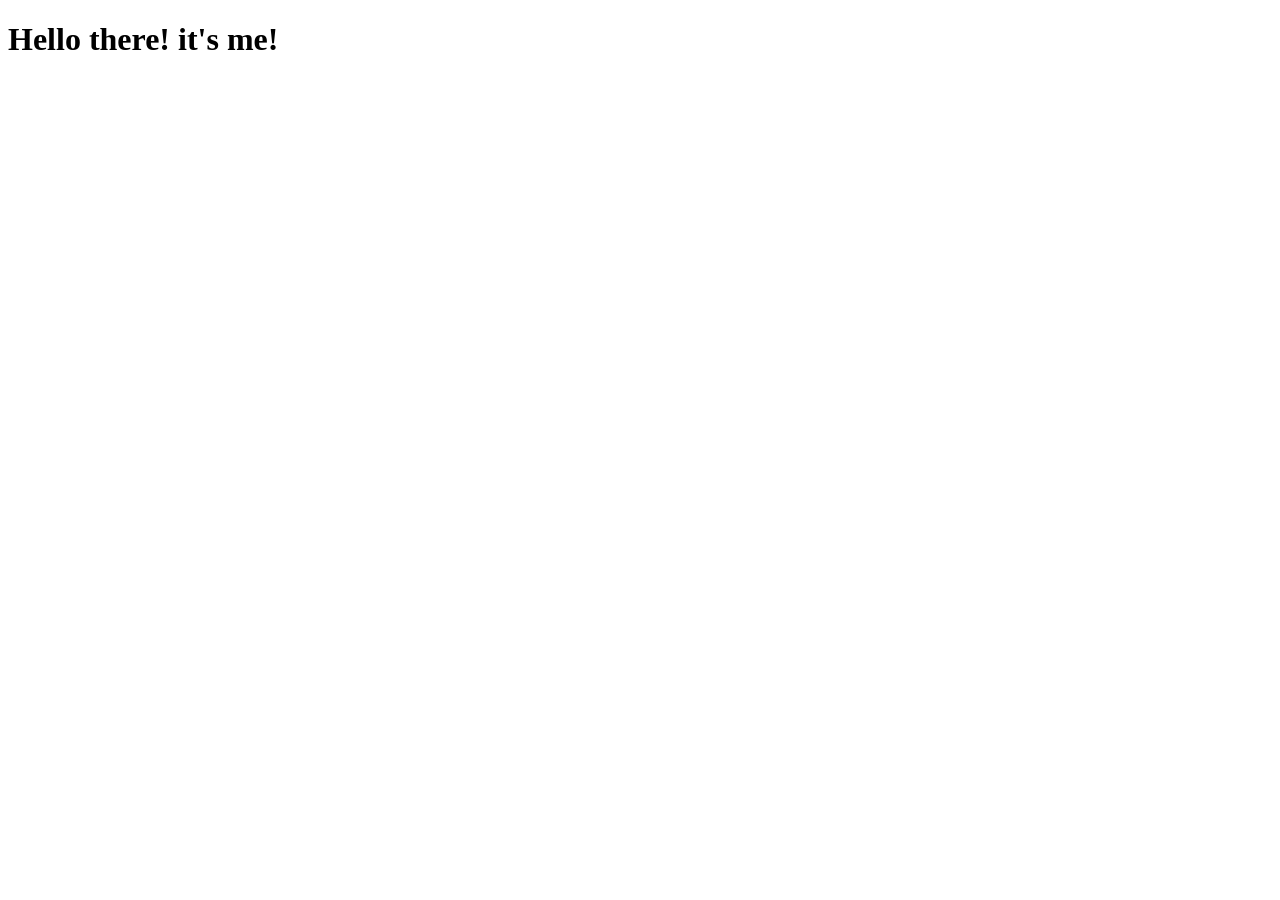
==== index.html @ b3bb62b7 "Checking" ====
<!DOCTYPE html>
<html lang="en">
<head>
    <meta charset="UTF-8">
    <meta name="viewport" content="width=device-width, initial-scale=1.0">
    <title>Daniella's WDD 131 course page</title>
</head>
<body>
    <header>
        <h1>Hello there! it's me!</h1>
    </header>
</body>
</html>
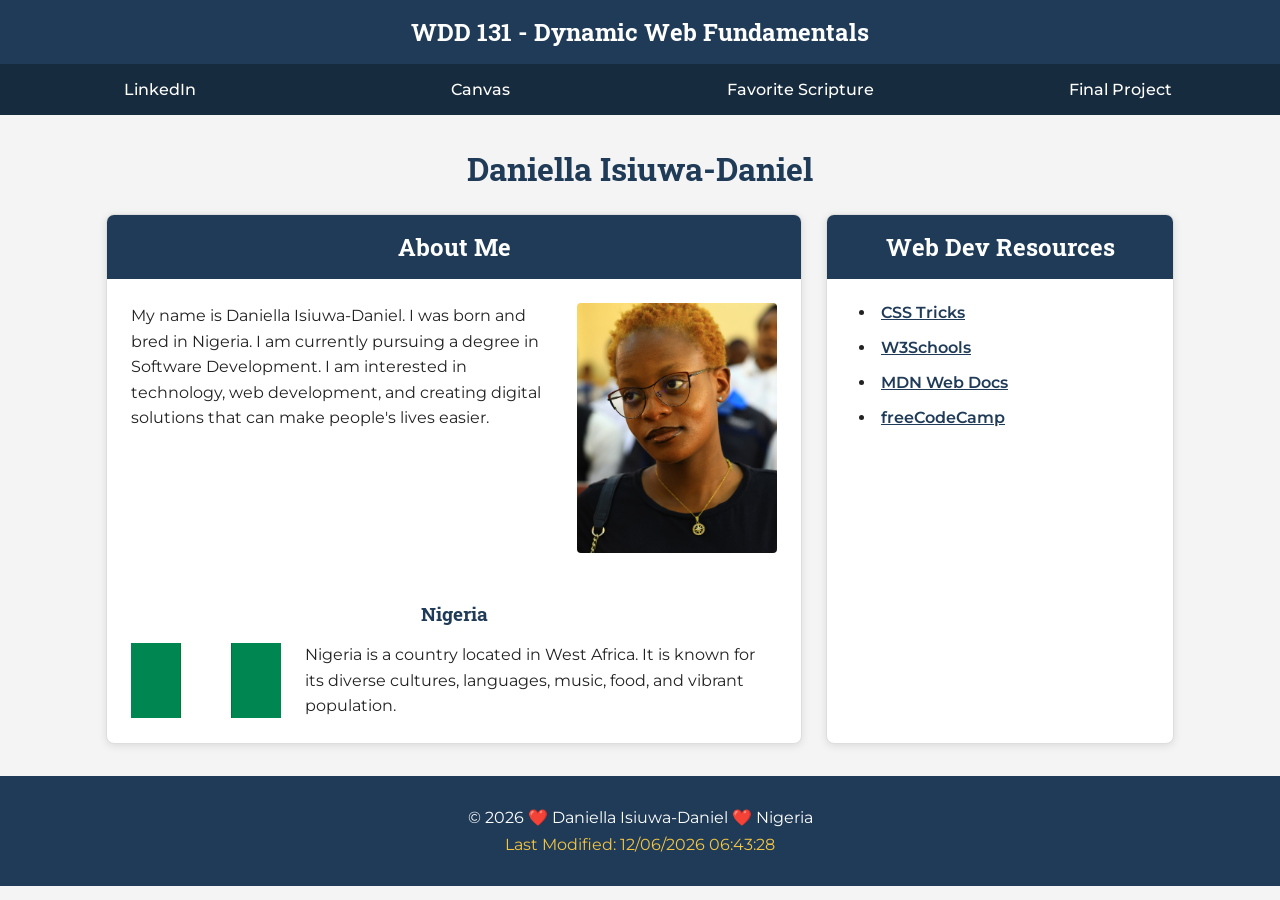
==== commit 0a62d72e: "Homepage" ====
--- a/index.html
+++ b/index.html
@@ -1,13 +1,158 @@
 <!DOCTYPE html>
 <html lang="en">
+
 <head>
     <meta charset="UTF-8">
     <meta name="viewport" content="width=device-width, initial-scale=1.0">
-    <title>Daniella's WDD 131 course page</title>
+
+    <meta 
+        name="description" 
+        content="WDD 131 - Dynamic Web Fundamentals by Daniella Isiuwa-Daniel. A page about web development, HTML, CSS, JavaScript, and responsive web design."
+    >
+
+    <meta name="author" content="Daniella Isiuwa-Daniel">
+
+    <title>WDD 131 - Dynamic Web Fundamentals - Daniella Isiuwa-Daniel</title>
+
+    <link rel="stylesheet" href="styles/base.css">
+
+    <script src="scripts/getdates.js" defer></script>
 </head>
+
+
 <body>
+
     <header>
-        <h1>Hello there! it's me!</h1>
+
+        <span id="course-title">
+            WDD 131 - Dynamic Web Fundamentals
+        </span>
+
+        <nav>
+            <a href="https://www.linkedin.com/in/daniella-isiuwa-daniel-899655251/">
+                LinkedIn
+            </a>
+
+            <a href="https://byupw.instructure.com/">
+                Canvas
+            </a>
+
+            <a href="https://www.churchofjesuschrist.org/study/scriptures/bofm/alma/37?lang=eng">
+                Favorite Scripture
+            </a>
+
+            <a href="#">
+                Final Project
+            </a>
+        </nav>
+
     </header>
+
+
+    <main>
+
+        <h1>Daniella Isiuwa-Daniel</h1> 
+
+
+        <!-- About Me Card -->
+        <section class="card">
+
+            <h2>About Me</h2>
+
+            <div class="about-content">
+                <div class="about-text">
+                     <p>
+                    My name is Daniella Isiuwa-Daniel. I was born and bred in Nigeria.
+                    I am currently pursuing a degree in Software Development. I am
+                    interested in technology, web development, and creating digital
+                    solutions that can make people's lives easier.
+                </p>
+                </div>
+
+               
+
+                <img 
+                    src="images/danny.jpeg" 
+                    alt="Portrait of Daniella Isiuwa-Daniel"
+                    class="profile-image"
+                >
+
+            </div>
+
+
+            <div class="country-section">
+                
+                  <h3>Nigeria</h3>
+                  <div class="country-content">
+                     <img 
+                    src="images/nigeria-flag.png" 
+                    alt="Official flag of Nigeria"
+                    class="flag-image"
+                >
+                  <p>
+                    Nigeria is a country located in West Africa. It is known for its
+                    diverse cultures, languages, music, food, and vibrant population.
+                </p>
+
+                  </div>
+
+    
+
+            </div>
+
+        </section>
+
+
+        <!-- Web Development Resources Card -->
+        <section class="card">
+
+            <h2>Web Dev Resources</h2>
+
+            <ul>
+                <li>
+                    <a href="https://css-tricks.com/">
+                        CSS Tricks
+                    </a>
+                </li>
+
+                <li>
+                    <a href="https://www.w3schools.com/">
+                        W3Schools
+                    </a>
+                </li>
+
+                <li>
+                    <a href="https://developer.mozilla.org/">
+                        MDN Web Docs
+                    </a>
+                </li>
+
+                <li>
+                    <a href="https://www.freecodecamp.org/">
+                        freeCodeCamp
+                    </a>
+                </li>
+
+            </ul>
+
+        </section>
+
+    </main>
+
+
+    <footer>
+
+        <p>
+            &copy;
+            <span id="currentyear"></span>
+            ❤️ Daniella Isiuwa-Daniel ❤️ Nigeria
+        </p>
+
+        <p id="lastModified"></p>
+
+    </footer>
+
+
 </body>
+
 </html>
--- a/styles/base.css
+++ b/styles/base.css
@@ -0,0 +1,219 @@
+@import url('https://fonts.googleapis.com/css2?family=Montserrat:wght@400;500;600;700&family=Roboto+Slab:wght@500;600;700&display=swap');
+
+
+/* ---------- RESET ---------- */
+
+* {
+    margin: 0;
+    padding: 0;
+    box-sizing: border-box;
+}
+
+
+/* ---------- BODY ---------- */
+
+body {
+    font-family: "Montserrat", Arial, sans-serif;
+    background-color: #f4f4f4;
+    color: #222;
+    font-size: 16px;
+}
+
+
+/* ---------- HEADER ---------- */
+
+header {
+    background-color: #1f3b57;
+}
+
+
+#course-title {
+    display: block;
+    color: white;
+    text-align: center;
+    padding: 1rem;
+    font-family: "Roboto Slab", serif;
+    font-size: 1.5rem;
+    font-weight: 700;
+}
+
+
+/* ---------- NAVIGATION ---------- */
+
+header nav {
+    display: flex;
+    justify-content: space-around;
+    background-color: #162b3d;
+}
+
+
+header nav a {
+    color: white;
+    text-decoration: none;
+    padding: 1rem;
+    text-align: center;
+    flex: 1;
+    font-weight: 500;
+}
+
+
+header nav a:hover {
+    background-color: #2e7d6b;
+}
+
+
+/* ---------- MAIN ---------- */
+
+main {
+    max-width: 1100px;
+    margin: 2rem auto;
+    padding: 0 1rem;
+
+    display: grid;
+    grid-template-columns: 2fr 1fr;
+    gap: 1.5rem;
+}
+
+
+h1 {
+    grid-column: 1 / -1;
+    text-align: center;
+    font-family: "Roboto Slab", serif;
+    color: #1f3b57;
+}
+
+
+/* ---------- CARDS ---------- */
+
+.card {
+    background-color: white;
+    border: 1px solid #ddd;
+    border-radius: 8px;
+    overflow: hidden;
+    box-shadow: 0 2px 8px rgba(0, 0, 0, 0.1);
+}
+
+
+.card h2 {
+    background-color: #1f3b57;
+    color: white;
+    text-align: center;
+    padding: 1rem;
+    font-family: "Roboto Slab", serif;
+}
+
+
+/* ---------- ABOUT ME ---------- */
+
+.about-content {
+    display: grid;
+    grid-template-columns: 1fr 200px;
+    gap: 1.5rem;
+
+    padding: 1.5rem;
+    align-items: start;
+}
+
+
+.about-text p {
+    line-height: 1.6;
+    margin-bottom: 1rem;
+}
+
+
+/* PROFILE IMAGE */
+
+.profile-image {
+
+    width: 100%;
+    max-width: 200px;
+    height: auto;
+    max-height: 250px;
+    object-fit: cover;
+    border-radius: 4px;
+    display: block;
+
+}
+
+
+/* ---------- COUNTRY SECTION ---------- */
+
+.country-section {
+    padding: 1.5rem;
+}
+
+
+.country-section h3 {
+    text-align: center;
+    margin-bottom: 1rem;
+    font-family: "Roboto Slab", serif;
+    color: #1f3b57;
+}
+
+
+.country-content {
+  display: flex;
+    align-items: center;
+    gap: 1.5rem;
+}
+
+
+.country-content p {
+    line-height: 1.6;
+}
+
+
+/* FLAG IMAGE */
+
+.flag-image {
+    width: 150px;
+    height: auto;
+    object-fit: contain;
+}
+
+
+/* ---------- RESOURCES ---------- */
+
+.card ul {
+    padding: 1.5rem 2rem;
+    list-style-position: inside;
+}
+
+
+.card li {
+    margin-bottom: 1rem;
+}
+
+
+.card a {
+    color: #1f3b57;
+    font-weight: 600;
+}
+
+
+.card a:hover {
+    color: #2e7d6b;
+}
+
+
+/* ---------- FOOTER ---------- */
+
+footer {
+    background-color: #1f3b57;
+    color: white;
+
+    text-align: center;
+
+    padding: 1.5rem;
+}
+
+
+footer p {
+    margin: 0.5rem 0;
+}
+
+
+#lastModified {
+    color: #f4c542;
+}
+
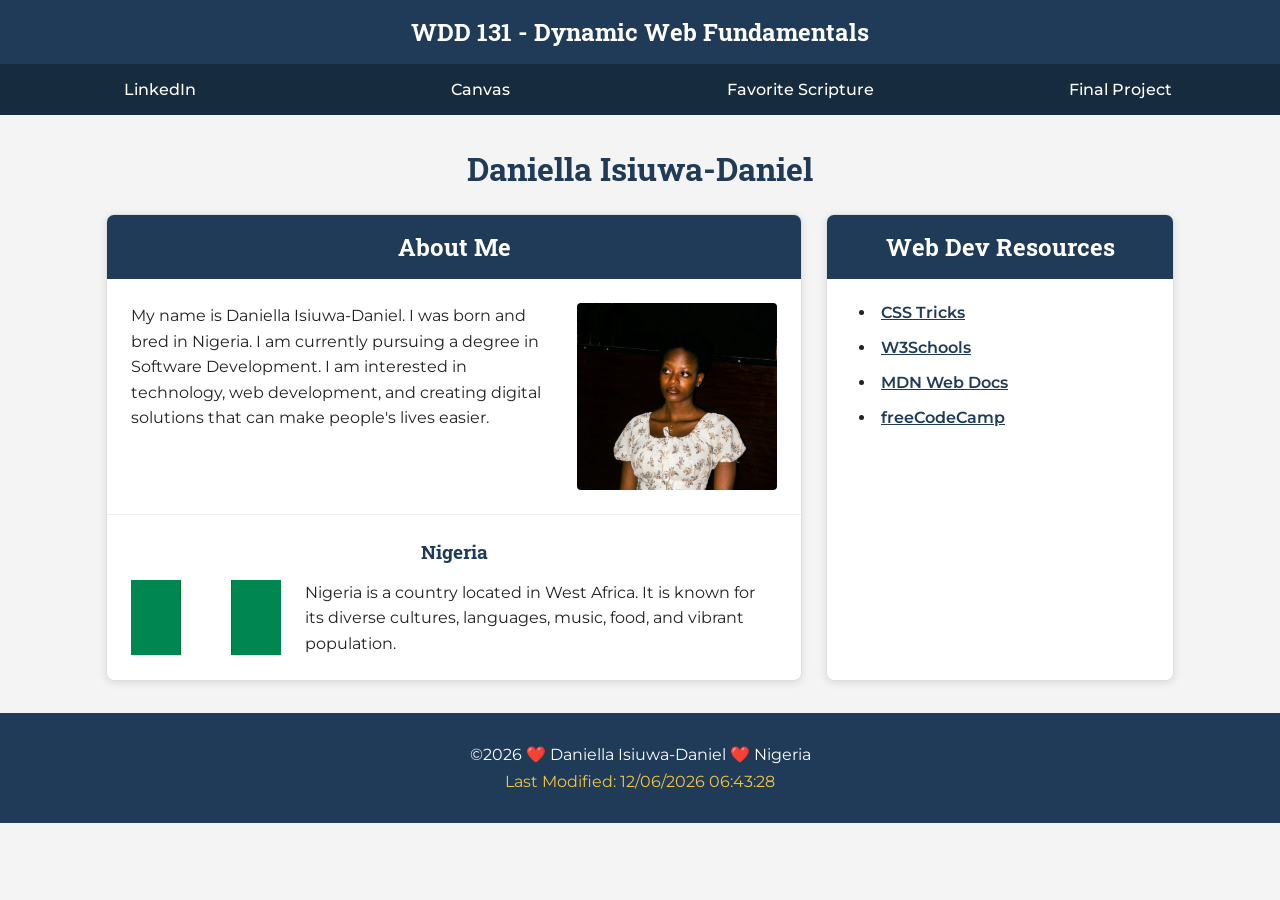
==== commit f9b1e7c8: "Corrections" ====
--- a/index.html
+++ b/index.html
@@ -1,157 +1,86 @@
 <!DOCTYPE html>
-<html lang="en">
+<html lang="en-US">
 
 <head>
     <meta charset="UTF-8">
     <meta name="viewport" content="width=device-width, initial-scale=1.0">
-
-    <meta 
-        name="description" 
-        content="WDD 131 - Dynamic Web Fundamentals by Daniella Isiuwa-Daniel. A page about web development, HTML, CSS, JavaScript, and responsive web design."
-    >
-
+    <meta name="description" content="WDD 131 - Dynamic Web Fundamentals course home page for Daniella Isiuwa-Daniel, featuring web development projects, resources, and personal information.">
     <meta name="author" content="Daniella Isiuwa-Daniel">
-
+    
     <title>WDD 131 - Dynamic Web Fundamentals - Daniella Isiuwa-Daniel</title>
 
+    <!-- Google Fonts Preconnect and Link Links -->
+    <link rel="preconnect" href="https://fonts.googleapis.com">
+    <link rel="preconnect" href="https://fonts.gstatic.com" crossorigin>
+    <link href="https://fonts.googleapis.com/css2?family=Montserrat:wght@400;500;600;700&family=Roboto+Slab:wght@500;600;700&display=swap" rel="stylesheet">
+
+    <!-- Stylesheet -->
     <link rel="stylesheet" href="styles/base.css">
 
+    <!-- Script -->
     <script src="scripts/getdates.js" defer></script>
 </head>
-
 
 <body>
 
     <header>
-
-        <span id="course-title">
-            WDD 131 - Dynamic Web Fundamentals
-        </span>
-
+        <span id="course-title">WDD 131 - Dynamic Web Fundamentals</span>
         <nav>
-            <a href="https://www.linkedin.com/in/daniella-isiuwa-daniel-899655251/">
-                LinkedIn
-            </a>
-
-            <a href="https://byupw.instructure.com/">
-                Canvas
-            </a>
-
-            <a href="https://www.churchofjesuschrist.org/study/scriptures/bofm/alma/37?lang=eng">
-                Favorite Scripture
-            </a>
-
-            <a href="#">
-                Final Project
-            </a>
+            <a href="https://www.linkedin.com/in/daniella-isiuwa-daniel-899655251/" target="_blank">LinkedIn</a>
+            <a href="https://byupw.instructure.com/" target="_blank">Canvas</a>
+            <a href="https://www.churchofjesuschrist.org/study/scriptures/bofm/alma/37?lang=eng" target="_blank">Favorite Scripture</a>
+            <a href="#" target="_blank">Final Project</a>
         </nav>
-
     </header>
 
+    <main>
+        <h1>Daniella Isiuwa-Daniel</h1>
 
-    <main>
-
-        <h1>Daniella Isiuwa-Daniel</h1> 
-
-
-        <!-- About Me Card -->
+        <!-- First Card: About Me -->
         <section class="card">
-
             <h2>About Me</h2>
-
             <div class="about-content">
                 <div class="about-text">
-                     <p>
-                    My name is Daniella Isiuwa-Daniel. I was born and bred in Nigeria.
-                    I am currently pursuing a degree in Software Development. I am
-                    interested in technology, web development, and creating digital
-                    solutions that can make people's lives easier.
-                </p>
+                    <p>
+                        My name is Daniella Isiuwa-Daniel. I was born and bred in Nigeria.
+                        I am currently pursuing a degree in Software Development. I am
+                        interested in technology, web development, and creating digital
+                        solutions that can make people's lives easier.
+                    </p>
                 </div>
-
-               
-
-                <img 
-                    src="images/danny.jpeg" 
-                    alt="Portrait of Daniella Isiuwa-Daniel"
-                    class="profile-image"
-                >
-
+                <img src="images/Daniella.webp" alt="Portrait of Daniella Isiuwa-Daniel" class="profile-image">
             </div>
 
-
             <div class="country-section">
-                
-                  <h3>Nigeria</h3>
-                  <div class="country-content">
-                     <img 
-                    src="images/nigeria-flag.png" 
-                    alt="Official flag of Nigeria"
-                    class="flag-image"
-                >
-                  <p>
-                    Nigeria is a country located in West Africa. It is known for its
-                    diverse cultures, languages, music, food, and vibrant population.
-                </p>
-
-                  </div>
-
-    
-
+                <h3>Nigeria</h3>
+                <div class="country-content">
+                    <img src="images/nigeria-flag.png" alt="Official flag of Nigeria" class="flag-image">
+                    <p>
+                        Nigeria is a country located in West Africa. It is known for its
+                        diverse cultures, languages, music, food, and vibrant population.
+                    </p>
+                </div>
             </div>
-
         </section>
 
-
-        <!-- Web Development Resources Card -->
-        <section class="card">
-
+        <!-- Second Card: Web Dev Resources -->
+        <section class="card resources-card">
             <h2>Web Dev Resources</h2>
-
             <ul>
-                <li>
-                    <a href="https://css-tricks.com/">
-                        CSS Tricks
-                    </a>
-                </li>
-
-                <li>
-                    <a href="https://www.w3schools.com/">
-                        W3Schools
-                    </a>
-                </li>
-
-                <li>
-                    <a href="https://developer.mozilla.org/">
-                        MDN Web Docs
-                    </a>
-                </li>
-
-                <li>
-                    <a href="https://www.freecodecamp.org/">
-                        freeCodeCamp
-                    </a>
-                </li>
-
+                <li><a href="https://css-tricks.com/" target="_blank">CSS Tricks</a></li>
+                <li><a href="https://www.w3schools.com/" target="_blank">W3Schools</a></li>
+                <li><a href="https://developer.mozilla.org/" target="_blank">MDN Web Docs</a></li>
+                <li><a href="https://www.freecodecamp.org/" target="_blank">freeCodeCamp</a></li>
             </ul>
-
         </section>
-
     </main>
 
-
     <footer>
-
         <p>
-            &copy;
-            <span id="currentyear"></span>
-            ❤️ Daniella Isiuwa-Daniel ❤️ Nigeria
+            &copy;<span id="currentyear"></span> ❤️ Daniella Isiuwa-Daniel ❤️ Nigeria
         </p>
-
         <p id="lastModified"></p>
-
     </footer>
-
 
 </body>
 
--- a/styles/base.css
+++ b/styles/base.css
@@ -1,17 +1,10 @@
-@import url('https://fonts.googleapis.com/css2?family=Montserrat:wght@400;500;600;700&family=Roboto+Slab:wght@500;600;700&display=swap');
-
-
-/* ---------- RESET ---------- */
-
 * {
     margin: 0;
     padding: 0;
     box-sizing: border-box;
 }
 
-
 /* ---------- BODY ---------- */
-
 body {
     font-family: "Montserrat", Arial, sans-serif;
     background-color: #f4f4f4;
@@ -19,13 +12,10 @@
     font-size: 16px;
 }
 
-
 /* ---------- HEADER ---------- */
-
 header {
     background-color: #1f3b57;
 }
-
 
 #course-title {
     display: block;
@@ -37,15 +27,12 @@
     font-weight: 700;
 }
 
-
 /* ---------- NAVIGATION ---------- */
-
 header nav {
     display: flex;
     justify-content: space-around;
     background-color: #162b3d;
 }
-
 
 header nav a {
     color: white;
@@ -56,24 +43,19 @@
     font-weight: 500;
 }
 
-
 header nav a:hover {
     background-color: #2e7d6b;
 }
 
-
 /* ---------- MAIN ---------- */
-
 main {
     max-width: 1100px;
     margin: 2rem auto;
     padding: 0 1rem;
-
     display: grid;
     grid-template-columns: 2fr 1fr;
     gap: 1.5rem;
 }
-
 
 h1 {
     grid-column: 1 / -1;
@@ -82,9 +64,7 @@
     color: #1f3b57;
 }
 
-
 /* ---------- CARDS ---------- */
-
 .card {
     background-color: white;
     border: 1px solid #ddd;
@@ -92,7 +72,6 @@
     overflow: hidden;
     box-shadow: 0 2px 8px rgba(0, 0, 0, 0.1);
 }
-
 
 .card h2 {
     background-color: #1f3b57;
@@ -102,46 +81,32 @@
     font-family: "Roboto Slab", serif;
 }
 
-
 /* ---------- ABOUT ME ---------- */
-
 .about-content {
     display: grid;
-    grid-template-columns: 1fr 200px;
+    grid-template-columns: 1fr auto;
     gap: 1.5rem;
-
     padding: 1.5rem;
     align-items: start;
 }
 
-
 .about-text p {
     line-height: 1.6;
-    margin-bottom: 1rem;
 }
 
-
-/* PROFILE IMAGE */
-
 .profile-image {
-
     width: 100%;
     max-width: 200px;
     height: auto;
-    max-height: 250px;
-    object-fit: cover;
+    display: block;
     border-radius: 4px;
-    display: block;
-
 }
 
-
 /* ---------- COUNTRY SECTION ---------- */
-
 .country-section {
     padding: 1.5rem;
+    border-top: 1px solid #eee;
 }
-
 
 .country-section h3 {
     text-align: center;
@@ -150,20 +115,15 @@
     color: #1f3b57;
 }
 
-
 .country-content {
-  display: flex;
+    display: flex;
     align-items: center;
     gap: 1.5rem;
 }
 
-
 .country-content p {
     line-height: 1.6;
 }
-
-
-/* FLAG IMAGE */
 
 .flag-image {
     width: 150px;
@@ -171,49 +131,37 @@
     object-fit: contain;
 }
 
-
 /* ---------- RESOURCES ---------- */
-
-.card ul {
+.resources-card ul {
     padding: 1.5rem 2rem;
     list-style-position: inside;
 }
 
-
-.card li {
+.resources-card li {
     margin-bottom: 1rem;
 }
 
-
-.card a {
+.resources-card a {
     color: #1f3b57;
     font-weight: 600;
 }
 
-
-.card a:hover {
+.resources-card a:hover {
     color: #2e7d6b;
 }
 
-
 /* ---------- FOOTER ---------- */
-
 footer {
     background-color: #1f3b57;
     color: white;
-
     text-align: center;
-
     padding: 1.5rem;
 }
-
 
 footer p {
     margin: 0.5rem 0;
 }
 
-
 #lastModified {
     color: #f4c542;
-}
-
+}
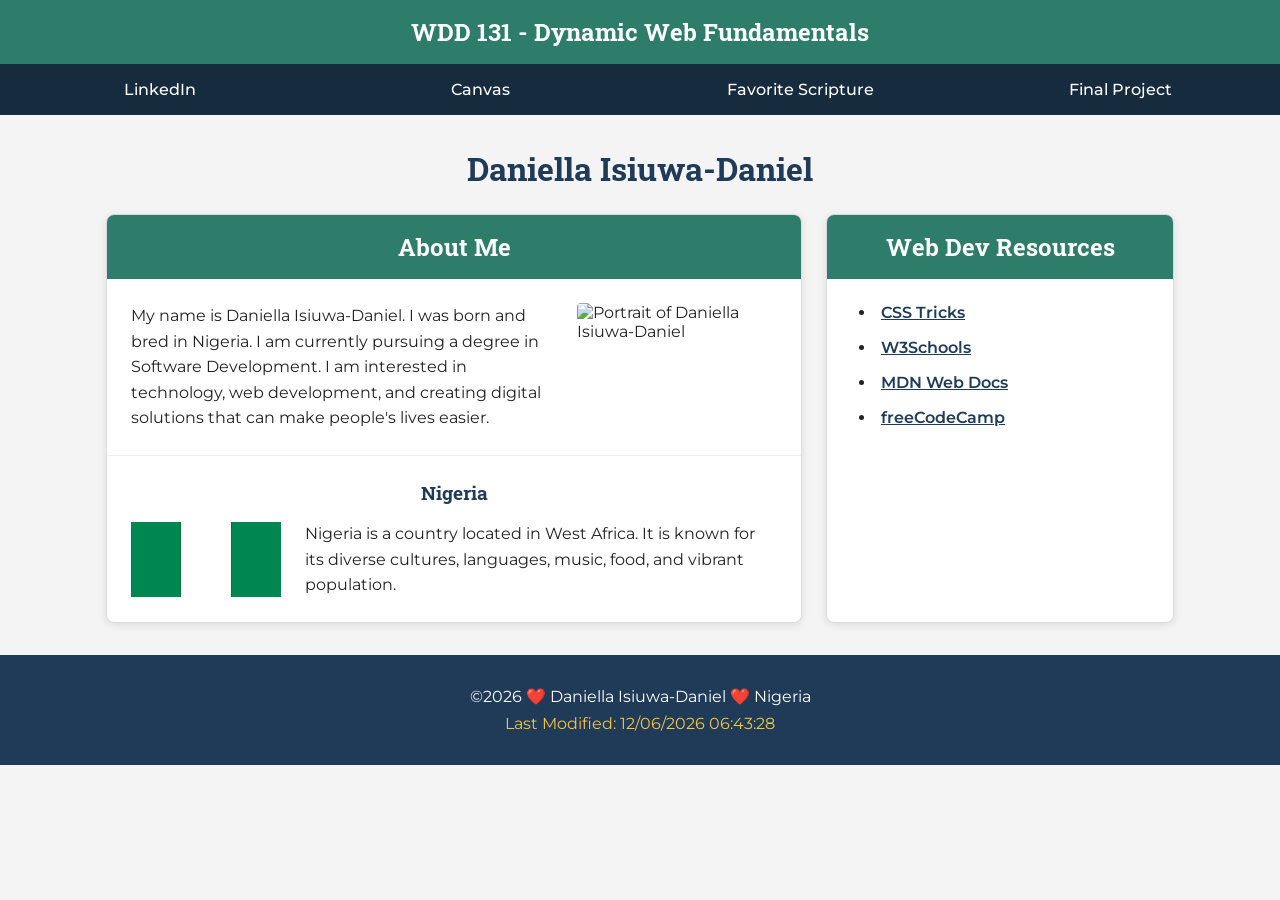
==== commit d21ed400: "adjustments" ====
--- a/index.html
+++ b/index.html
@@ -48,7 +48,7 @@
                         solutions that can make people's lives easier.
                     </p>
                 </div>
-                <img src="images/Daniella.webp" alt="Portrait of Daniella Isiuwa-Daniel" class="profile-image">
+                <img src="images/daniella.webp" alt="Portrait of Daniella Isiuwa-Daniel" class="profile-image">
             </div>
 
             <div class="country-section">
--- a/styles/base.css
+++ b/styles/base.css
@@ -4,7 +4,6 @@
     box-sizing: border-box;
 }
 
-/* ---------- BODY ---------- */
 body {
     font-family: "Montserrat", Arial, sans-serif;
     background-color: #f4f4f4;
@@ -12,9 +11,8 @@
     font-size: 16px;
 }
 
-/* ---------- HEADER ---------- */
 header {
-    background-color: #1f3b57;
+    background-color: #2e7d6b;
 }
 
 #course-title {
@@ -27,7 +25,7 @@
     font-weight: 700;
 }
 
-/* ---------- NAVIGATION ---------- */
+
 header nav {
     display: flex;
     justify-content: space-around;
@@ -46,8 +44,6 @@
 header nav a:hover {
     background-color: #2e7d6b;
 }
-
-/* ---------- MAIN ---------- */
 main {
     max-width: 1100px;
     margin: 2rem auto;
@@ -64,7 +60,6 @@
     color: #1f3b57;
 }
 
-/* ---------- CARDS ---------- */
 .card {
     background-color: white;
     border: 1px solid #ddd;
@@ -74,14 +69,12 @@
 }
 
 .card h2 {
-    background-color: #1f3b57;
+    background-color: #2e7d6b;
     color: white;
     text-align: center;
     padding: 1rem;
     font-family: "Roboto Slab", serif;
 }
-
-/* ---------- ABOUT ME ---------- */
 .about-content {
     display: grid;
     grid-template-columns: 1fr auto;
@@ -102,7 +95,6 @@
     border-radius: 4px;
 }
 
-/* ---------- COUNTRY SECTION ---------- */
 .country-section {
     padding: 1.5rem;
     border-top: 1px solid #eee;
@@ -131,7 +123,6 @@
     object-fit: contain;
 }
 
-/* ---------- RESOURCES ---------- */
 .resources-card ul {
     padding: 1.5rem 2rem;
     list-style-position: inside;
@@ -149,8 +140,6 @@
 .resources-card a:hover {
     color: #2e7d6b;
 }
-
-/* ---------- FOOTER ---------- */
 footer {
     background-color: #1f3b57;
     color: white;
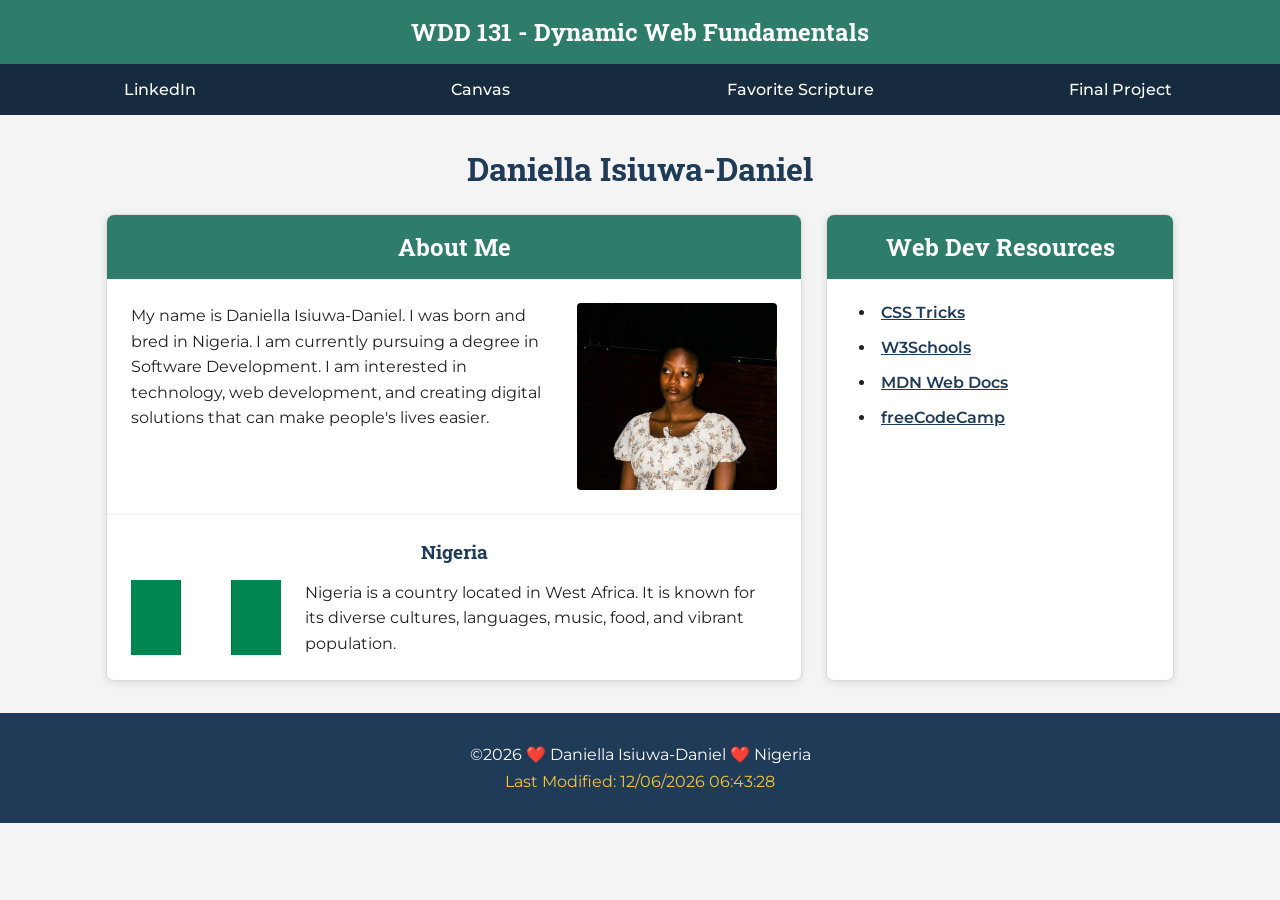
==== commit dd9683ba: "Adjustments" ====
--- a/index.html
+++ b/index.html
@@ -48,7 +48,7 @@
                         solutions that can make people's lives easier.
                     </p>
                 </div>
-                <img src="images/daniella.webp" alt="Portrait of Daniella Isiuwa-Daniel" class="profile-image">
+                <img src="images/daniella.jpg" alt="Portrait of Daniella Isiuwa-Daniel" class="profile-image">
             </div>
 
             <div class="country-section">
